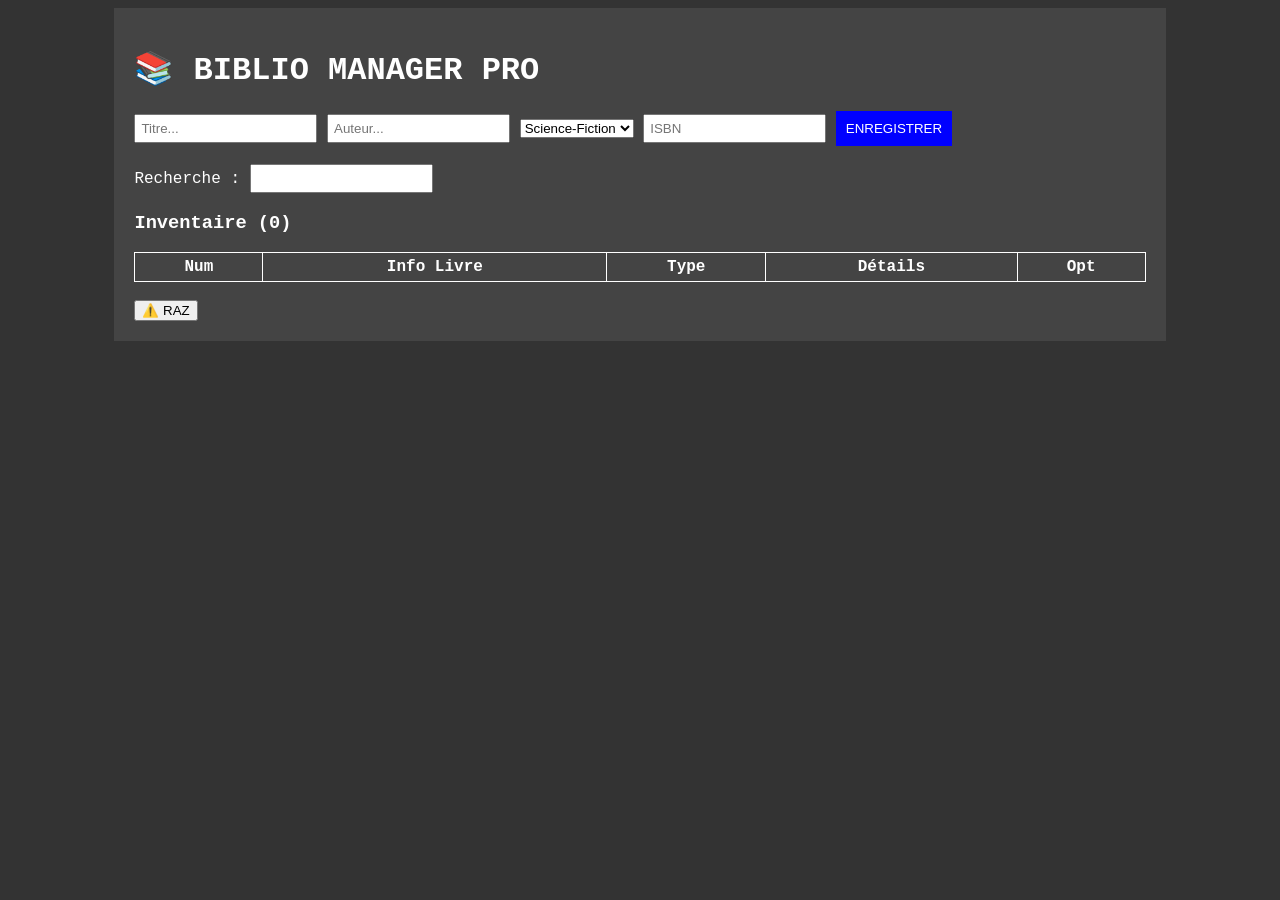
==== index.html @ 68fb4c7a "refactor(structure): extraire CSS et JS vers des fichiers dédiés afin d'appliquer l’architecture sta" ====
<!DOCTYPE html>
<html lang="fr">
<head>
    <meta charset="UTF-8">
    <title>BIBLIO MANAGER PRO</title>

    <!-- CSS externe (vide pour l'instant, structure only) -->
    <link rel="stylesheet" href="assets/css/style.css">
</head>
<body onload="LancerApplication()">

    <div class="wrapper">
        <h1>📚 BIBLIO MANAGER PRO</h1>

        <div class="form-container">
            <input type="text" id="inp_A" placeholder="Titre...">
            <input type="text" id="inp_B" placeholder="Auteur...">
            <select id="sel_X">
                <option value="1">Science-Fiction</option>
                <option value="2">Documentaire</option>
                <option value="3">Roman</option>
            </select>
            <input type="text" id="inp_C" placeholder="ISBN">
            <button class="btn-add" onclick="Excecute_Save_Data_To_Memory()">ENREGISTRER</button>

            <br><br>

            Recherche :
            <input type="text" onkeyup="regarder(this.value)" id="searchInput">
        </div>

        <p id="zone_m"></p>

        <h3>Inventaire (<span id="cpt">0</span>)</h3>

        <table id="tab">
            <thead>
                <tr>
                    <th>Num</th>
                    <th>Info Livre</th>
                    <th>Type</th>
                    <th>Détails</th>
                    <th>Opt</th>
                </tr>
            </thead>
            <tbody id="corps_du_tableau"></tbody>
        </table>

        <br>
        <button id="resetBtn">⚠️ RAZ</button>
    </div>

    <!-- JS externe (vide pour l'instant) -->
    <script src="assets/js/app.js"></script>
</body>
</html>
---- assets/css/style.css ----
/* style pour le body */
body { background: #333; color: white; font-family: 'Courier New'; }
.wrapper { width: 80%; margin: auto; background: #444; padding: 20px; }
/* ligne du bas */
.row { margin-bottom: 10px; border-bottom: 1px dashed #999; padding-bottom: 5px; }
input { padding: 5px; }
/* bouton bleu */
.btn-add { background: blue; color: white; border:0; padding: 10px; }
.btn-del { background: red; color: white; border:0; padding: 5px; }
#zone_m { color: yellow; font-weight: bold; }
table { width: 100%; border-collapse: collapse; }
td, th { border: 1px solid white; padding: 5px; }
table tr td:first-child { color: orange; }
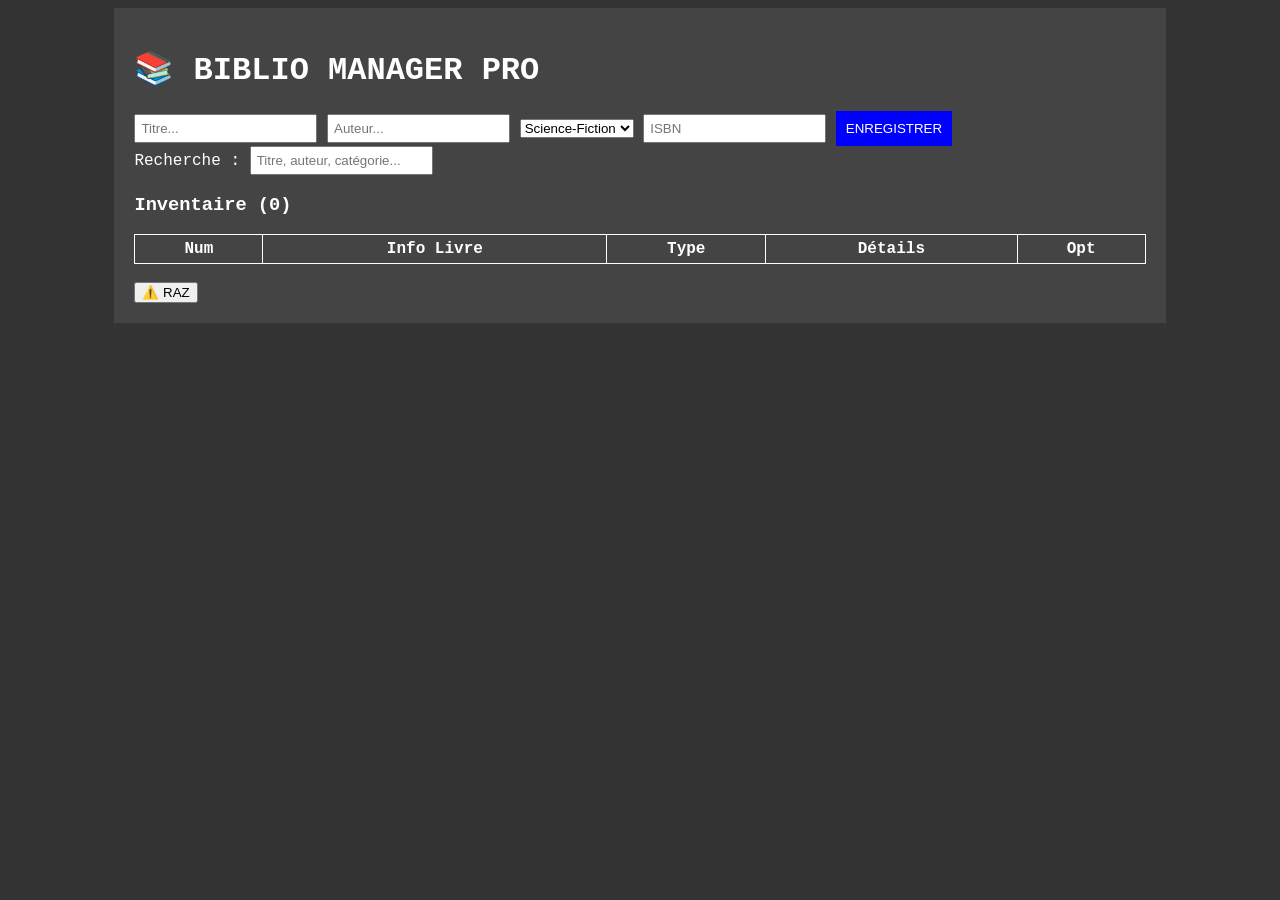
==== commit 7b118015: "feat: add index.html" ====
--- a/index.html
+++ b/index.html
@@ -1,56 +1,74 @@
 <!DOCTYPE html>
 <html lang="fr">
-<head>
-    <meta charset="UTF-8">
-    <title>BIBLIO MANAGER PRO</title>
+  <head>
+    <meta charset="UTF-8" />
+    <title>Gestion Biblio</title>
+    <link rel="stylesheet" href="assets/css/style.css" />
+  </head>
+  <body>
+    <div class="wrapper">
+      <h1>📚 BIBLIO MANAGER PRO</h1>
 
-    <!-- CSS externe (vide pour l'instant, structure only) -->
-    <link rel="stylesheet" href="assets/css/style.css">
-</head>
-<body onload="LancerApplication()">
+      <div class="form-container">
+        <input
+          type="text"
+          id="bookTitleInput"
+          placeholder="Titre..."
+          autocomplete="off"
+        />
+        <input
+          type="text"
+          id="authorInput"
+          placeholder="Auteur..."
+          autocomplete="off"
+        />
+        <select id="categorySelect">
+          <option value="1">Science-Fiction</option>
+          <option value="2">Documentaire</option>
+          <option value="3">Roman</option>
+        </select>
+        <input
+          type="text"
+          id="isbnInput"
+          placeholder="ISBN"
+          autocomplete="off"
+        />
+        <button class="btn btn-add" id="saveButton">ENREGISTRER</button>
 
-    <div class="wrapper">
-        <h1>📚 BIBLIO MANAGER PRO</h1>
+        <div class="search-row">
+          <label for="searchInput">Recherche :</label>
+          <input
+            type="text"
+            id="searchInput"
+            class="search-input"
+            placeholder="Titre, auteur, catégorie..."
+          />
+        </div>
+      </div>
 
-        <div class="form-container">
-            <input type="text" id="inp_A" placeholder="Titre...">
-            <input type="text" id="inp_B" placeholder="Auteur...">
-            <select id="sel_X">
-                <option value="1">Science-Fiction</option>
-                <option value="2">Documentaire</option>
-                <option value="3">Roman</option>
-            </select>
-            <input type="text" id="inp_C" placeholder="ISBN">
-            <button class="btn-add" onclick="Excecute_Save_Data_To_Memory()">ENREGISTRER</button>
+      <p id="messageZone" class="message"></p>
 
-            <br><br>
+      <h3>
+        Inventaire (<span id="booksCounter">0</span>)
+      </h3>
 
-            Recherche :
-            <input type="text" onkeyup="regarder(this.value)" id="searchInput">
-        </div>
+      <table id="booksTable">
+        <thead>
+          <tr>
+            <th>Num</th>
+            <th>Info Livre</th>
+            <th>Type</th>
+            <th>Détails</th>
+            <th>Opt</th>
+          </tr>
+        </thead>
+        <tbody id="booksTableBody"></tbody>
+      </table>
 
-        <p id="zone_m"></p>
-
-        <h3>Inventaire (<span id="cpt">0</span>)</h3>
-
-        <table id="tab">
-            <thead>
-                <tr>
-                    <th>Num</th>
-                    <th>Info Livre</th>
-                    <th>Type</th>
-                    <th>Détails</th>
-                    <th>Opt</th>
-                </tr>
-            </thead>
-            <tbody id="corps_du_tableau"></tbody>
-        </table>
-
-        <br>
-        <button id="resetBtn">⚠️ RAZ</button>
+      <br />
+      <button class="btn btn-reset" id="resetButton">⚠️ RAZ</button>
     </div>
 
-    <!-- JS externe (vide pour l'instant) -->
     <script src="assets/js/app.js"></script>
-</body>
+  </body>
 </html>
